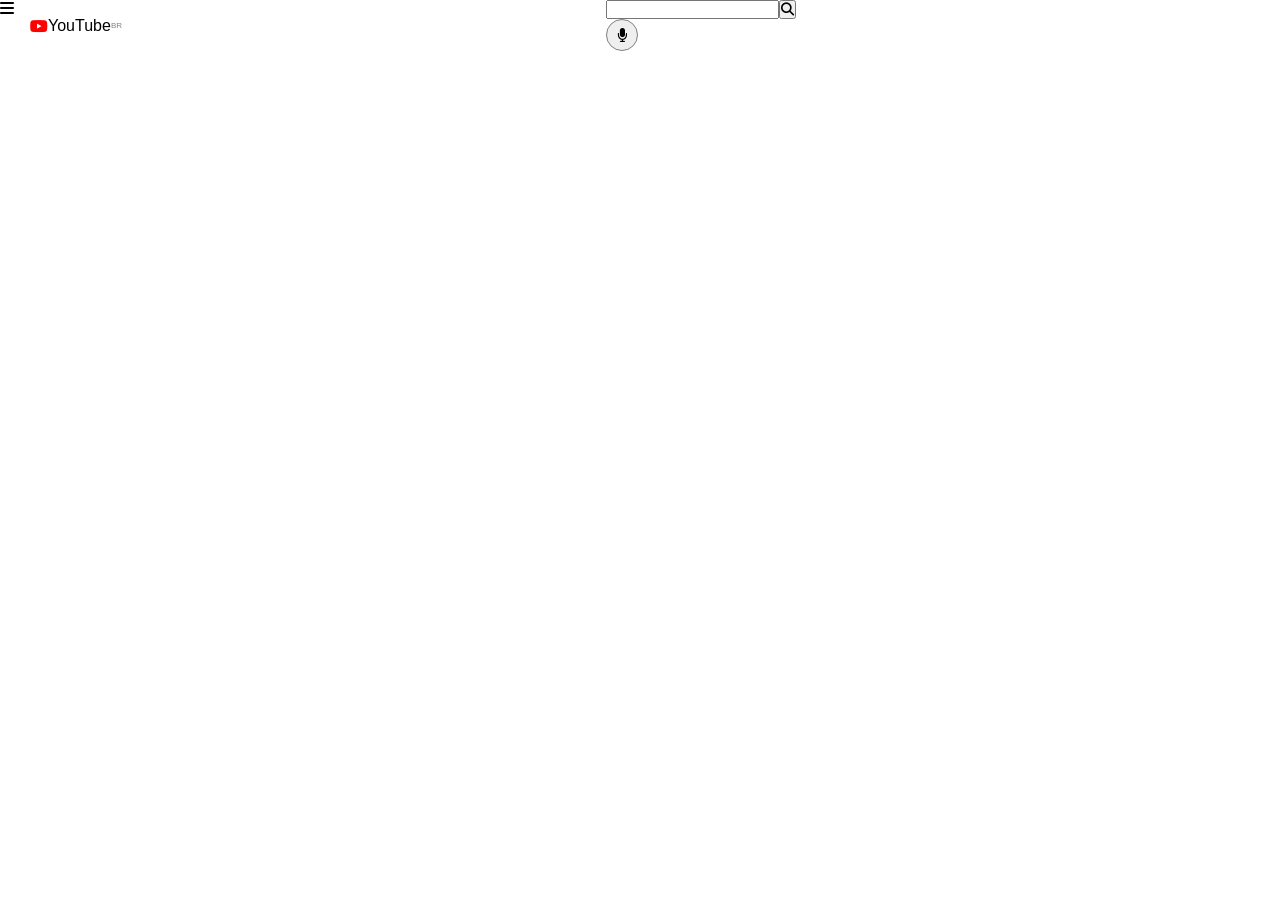
==== index.html @ fc66c749 "Add files via upload" ====
<!DOCTYPE html>
<html lang="pt-br">
<head>
    <meta charset="UTF-8">
    <meta http-equiv="X-UA-Compatible" content="IE=edge">
    <meta name="viewport" content="width=device-width, initial-scale=1.0">
    <title>YouTube</title>
    <link rel="stylesheet" href="https://cdnjs.cloudflare.com/ajax/libs/font-awesome/6.5.2/css/all.min.css">
    <link rel="stylesheet" href="style.css">
</head>
<body>
    <header class="cabecalho">

<div class="cabecalho-inicio">

    <i class="fa-solid fa-bars"></i>
    <div class="logotipo">
        <i class="fa-brands fa-youtube logotipo-icone"></i>
        
        <span class="logotipo-texto">YouTube</span>
        <span class="logotipo-pais">BR</span>
    </div> 

 
 
</div>


<div class="cabecalho-centro">
<div class="search">
    <input type="text" name="search" id="search-input">
    <button class="search-button">
        <i class="fa-solid fa-magnifying-glass"> </i>
    </button>
</div>
<button class="microphone">
    <i class="fa-solid fa-microphone"></i>
</button>
</div>


<div class="cabecalho-final"></div>

    </header>







    <script src="script.js"></script>
</body>
</html>
---- style.css ----
*{
    font-family: Roboto, Arial, sans-serif;
    margin: 0;
    padding: 0;
    box-sizing: border-box;
}
.cabecalho{
    
    display: flex;
    justify-content: space-between;
}

.cabecalho-inicio{
    display: flex;
    gap: 16px;
}

.logotipo{
    display: flex;
align-items: center;

}

.logotipo-icone{
    color: red;
}

.logotipo-pais{
    font-size: 8px;
color: gray;
}

.search{
    display: flex;
}

.search-input{
    border: 1px solid gray;
    outline: none;
    height: 32px;
    width: 300px;
    border-radius: 16px 0px 0px 16px;
}

.search-buttom{
    width: 50px;
    height: 32px;
    border-radius: 0px 16px 16px 0px;
}

.microphone{
    height: 32px;
    width: 32px;
    border: 1px solid gray;
    border-radius: 50%;
}
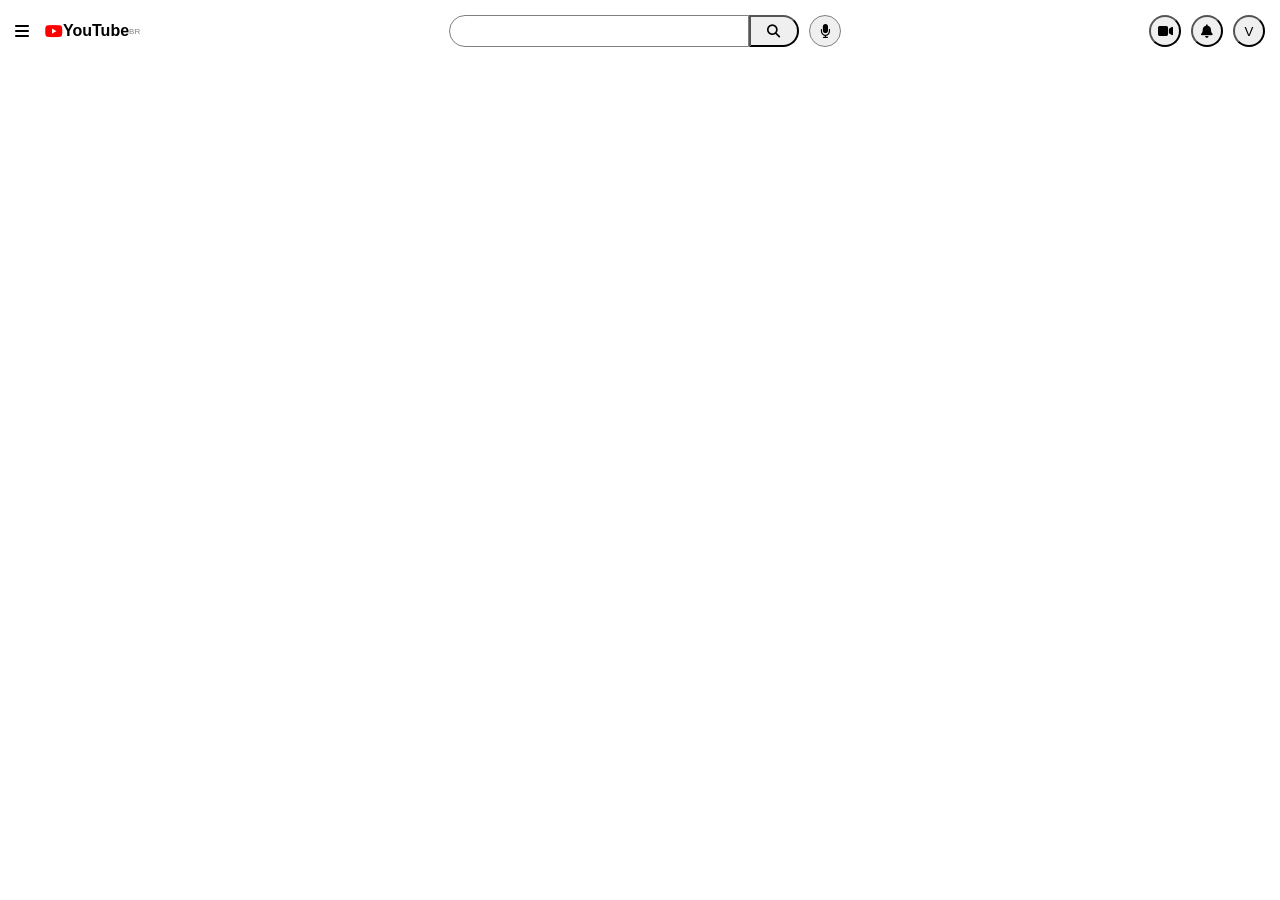
==== commit 24b6045b: "Add files via upload" ====
--- a/index.html
+++ b/index.html
@@ -1,5 +1,6 @@
 <!DOCTYPE html>
 <html lang="pt-br">
+
 <head>
     <meta charset="UTF-8">
     <meta http-equiv="X-UA-Compatible" content="IE=edge">
@@ -8,38 +9,52 @@
     <link rel="stylesheet" href="https://cdnjs.cloudflare.com/ajax/libs/font-awesome/6.5.2/css/all.min.css">
     <link rel="stylesheet" href="style.css">
 </head>
+
 <body>
     <header class="cabecalho">
 
-<div class="cabecalho-inicio">
+        <div class="cabecalho-inicio">
+            <i class="fa-solid fa-bars"></i>
 
-    <i class="fa-solid fa-bars"></i>
-    <div class="logotipo">
-        <i class="fa-brands fa-youtube logotipo-icone"></i>
-        
-        <span class="logotipo-texto">YouTube</span>
-        <span class="logotipo-pais">BR</span>
-    </div> 
+            <div class="logotipo">
 
- 
- 
-</div>
+                <i class="fa-brands fa-youtube logotipo-icone"></i>
+
+                <p class="logotipo-nome">YouTube</p>
+                <p class="logotipo-pais">BR</p>
+            </div>
 
 
-<div class="cabecalho-centro">
-<div class="search">
-    <input type="text" name="search" id="search-input">
-    <button class="search-button">
-        <i class="fa-solid fa-magnifying-glass"> </i>
-    </button>
-</div>
-<button class="microphone">
-    <i class="fa-solid fa-microphone"></i>
-</button>
-</div>
+
+        </div>
 
 
-<div class="cabecalho-final"></div>
+        <div class="cabecalho-centro">
+            <div class="search">
+                <input type="text" name="search" class="search-input">
+                <button class="search-button">
+                    <i class="fa-solid fa-magnifying-glass"> </i>
+                </button>
+            </div>
+            <button class="microphone" title="microphone">
+                <i class="fa-solid fa-microphone"></i>
+            </button>
+        </div>
+
+
+        <div class="cabecalho-final">
+
+            <button class="logotipo-video" title="Criar">
+                <i class="fa-solid fa-video"></i>
+            </button>
+            <button class="logotipo-notificacoes" title="Notificações">
+                <i class="fa-solid fa-bell"></i>
+
+
+            </button>
+            <button class="logotipo-conta" title="Sua conta">V</button>
+
+        </div>
 
     </header>
 
@@ -51,4 +66,5 @@
 
     <script src="script.js"></script>
 </body>
+
 </html>
--- a/style.css
+++ b/style.css
@@ -6,20 +6,27 @@
     box-sizing: border-box;
 }
 .cabecalho{
-    
     display: flex;
     justify-content: space-between;
+    padding: 15px;
+    zoom: 150px;
 }
 
 .cabecalho-inicio{
     display: flex;
     gap: 16px;
+    align-items: center;
 }
 
 .logotipo{
     display: flex;
-align-items: center;
+    align-items: center;
 
+}
+
+
+.logotipo-nome{
+font-weight: bold;
 }
 
 .logotipo-icone{
@@ -29,6 +36,11 @@
 .logotipo-pais{
     font-size: 8px;
 color: gray;
+}
+
+.cabecalho-centro{
+    display: flex;
+    gap: 10px;
 }
 
 .search{
@@ -43,7 +55,7 @@
     border-radius: 16px 0px 0px 16px;
 }
 
-.search-buttom{
+.search-button {
     width: 50px;
     height: 32px;
     border-radius: 0px 16px 16px 0px;
@@ -54,4 +66,65 @@
     width: 32px;
     border: 1px solid gray;
     border-radius: 50%;
-}+}
+
+.microphone:hover{
+    background-color: gray;
+    color: aliceblue;
+
+}
+
+.logotipo-icone{
+    color: red;
+}
+
+.logotipo-conta:hover{
+background-color: gray;
+color: aliceblue;
+}
+
+.logotipo-notificacoes:hover{
+    background-color: gray;
+    color: aliceblue;
+}
+
+.logotipo-video:hover {
+background-color: gray;
+color: aliceblue;
+}
+
+
+.logotipo-video {
+height: 32px;
+width: 32px;
+border-radius: 50%;
+
+}
+
+.logotipo-notificacoes{
+    width: 32px;
+    height: 32px;
+    border-radius: 16px;
+
+}
+
+.logotipo-pais{
+    font-size: 8px;
+    color: gray;
+}
+
+
+.cabecalho-final{
+    display: flex;
+    background-color: white;
+    gap: 10px;
+}
+
+
+.logotipo-conta{
+    width: 32px;
+    height: 32px;
+    border-radius: 16px;
+}
+
+
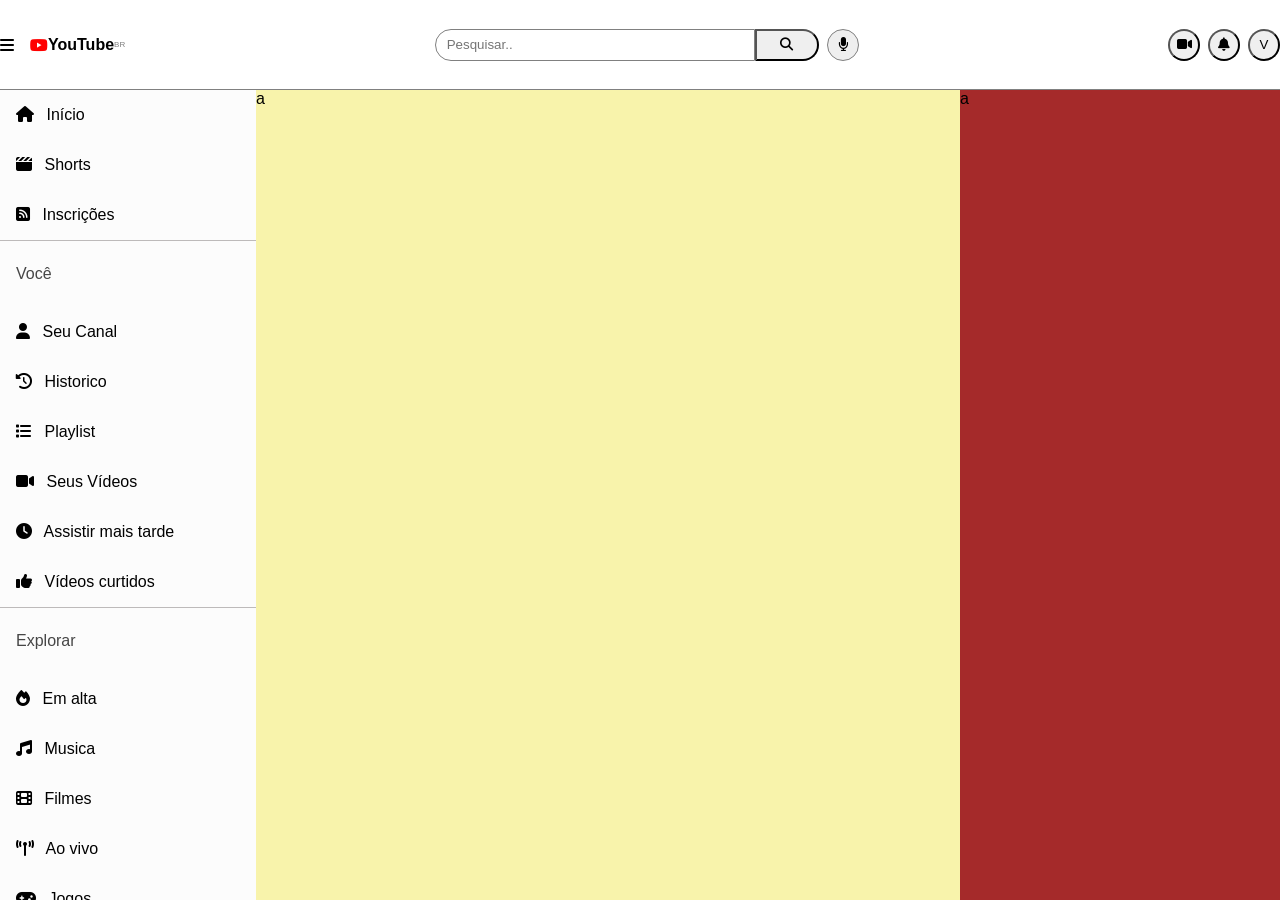
==== commit a0ddc09c: "Add files via upload" ====
--- a/index.html
+++ b/index.html
@@ -31,7 +31,8 @@
 
         <div class="cabecalho-centro">
             <div class="search">
-                <input type="text" name="search" class="search-input">
+
+                <input type="text" name="search" class="search-input" id="busca" placeholder="   Pesquisar..">
                 <button class="search-button">
                     <i class="fa-solid fa-magnifying-glass"> </i>
                 </button>
@@ -57,7 +58,124 @@
         </div>
 
     </header>
+    <main class="principal">
+        <div class="principal-sidebar">
+            <div class="sidebar-inicio">
+                <a>
+                    <a class="sidebar-button">
+                        <i class="fa-solid fa-house"></i>
+                        <span>Início</span>
+                    </a>
+                </a>
+                <a>
+                    <a class="sidebar-button">
+                        <i class="fa-solid fa-clapperboard"></i>
+                        <span>Shorts</span>
+                    </a>
+                </a>
+                <a>
+                    <a class="sidebar-button">
+                    <i class="fa-solid fa-square-rss"></i>
+                    <span>Inscrições</span>
+                </a>
+            </a>
 
+            </div>
+            <div class="sidebar-centro">
+                <span class="sidebar-titulo">Você</span>
+
+                <a>
+                    <a class="sidebar-button">
+                    <i class="fa-solid fa-user"></i>
+                    <span>Seu Canal</span>
+                </a>
+            </a>
+                <a>
+                    <a class="sidebar-button">
+                    <i class="fa-solid fa-clock-rotate-left"></i>
+                    <span>Historico</span>
+                </a>
+            </a>
+                <a>
+                    <a class="sidebar-button">
+                    <i class="fa-solid fa-list"></i>
+                    <span>Playlist</span>
+                </a>
+            </a>
+                <a>
+                    <a class="sidebar-button">
+                    <i class="fa-solid fa-video"></i>
+                    <span>Seus Vídeos</span>
+                </a>
+            </a>
+                <a>
+                    <a class="sidebar-button">
+                    <i class="fa-solid fa-clock"></i>
+                    <span>Assistir mais tarde</span>
+                </a>
+            </a>
+                <a>
+                    <a class="sidebar-button">
+                    <i class="fa-solid fa-thumbs-up"></i>
+                    <span>Vídeos curtidos</span>
+                </a>
+            </a>
+            </div>
+            <div class="sidebar-final">
+                <span class="sidebar-titulo">Explorar</span>
+
+                <a>
+                    <a class="sidebar-button">
+                    <i class="fa-solid fa-fire"></i>
+                    <span>Em alta</span>
+                </a>
+            </a>
+                <a>
+                    <a class="sidebar-button">
+                    <i class="fa-solid fa-music"></i>
+                    <span>Musica</span>
+                </a>
+            </a>
+                <a>
+                    <a class="sidebar-button">
+                    <i class="fa-solid fa-film"></i>
+                    <span>Filmes</span>
+                </a>
+            </a>
+                <a>
+                    <a class="sidebar-button">
+                    <i class="fa-solid fa-tower-broadcast"></i>
+                    <span>Ao vivo</span>
+                </a>
+            </a>
+                <a>
+                    <a class="sidebar-button">
+                    <i class="fa-solid fa-gamepad"></i>
+                    <span>Jogos</span>
+                </a>
+            </a>
+                <a>
+                    <a class="sidebar-button">
+                    <i class="fa-solid fa-newspaper"></i>
+                    <span>Notícias</span>
+                </a>
+            </a>
+
+            <a>
+                <a class="sidebar-button">
+                <i class="fa-solid fa-trophy"></i>
+                <span>Esportes</span>
+            </a>
+        </a>
+
+
+            </div>
+
+
+        </div>
+        <div class="principal-video">a</div>
+        <div class="principal-recomendados">a</div>
+    </main>
 
 
 
--- a/style.css
+++ b/style.css
@@ -1,3 +1,7 @@
+html, body{
+    font-size: 16px;
+}
+
 
 *{
     font-family: Roboto, Arial, sans-serif;
@@ -8,13 +12,14 @@
 .cabecalho{
     display: flex;
     justify-content: space-between;
-    padding: 15px;
-    zoom: 150px;
+    border-bottom: 1px solid gray;
+    height: 10vh;
+  
 }
 
 .cabecalho-inicio{
     display: flex;
-    gap: 16px;
+    gap: 1rem;
     align-items: center;
 }
 
@@ -24,6 +29,18 @@
 
 }
 
+.sidebar-button{
+padding: 16px;
+border-radius: 20px;
+}
+
+.sidebar-button > i {
+    margin-right: 8px;
+}
+
+.sidebar-button:hover{
+background-color: rgb(201, 198, 198);
+}
 
 .logotipo-nome{
 font-weight: bold;
@@ -34,13 +51,14 @@
 }
 
 .logotipo-pais{
-    font-size: 8px;
+    font-size: 0.5rem;
 color: gray;
 }
 
 .cabecalho-centro{
     display: flex;
-    gap: 10px;
+    gap: 0.5rem;
+    align-items: center;
 }
 
 .search{
@@ -50,20 +68,20 @@
 .search-input{
     border: 1px solid gray;
     outline: none;
-    height: 32px;
-    width: 300px;
-    border-radius: 16px 0px 0px 16px;
+    height: 2rem;
+    width: 20rem;
+    border-radius: 1rem 0px 0px 1rem;
 }
 
 .search-button {
-    width: 50px;
-    height: 32px;
-    border-radius: 0px 16px 16px 0px;
+    width: 4rem;
+    height: 2rem;
+    border-radius: 0px 1rem 1rem 0px;
 }
 
 .microphone{
-    height: 32px;
-    width: 32px;
+    height: 2rem;
+    width: 2rem;
     border: 1px solid gray;
     border-radius: 50%;
 }
@@ -95,21 +113,21 @@
 
 
 .logotipo-video {
-height: 32px;
-width: 32px;
+height: 2rem;
+width: 2rem;
 border-radius: 50%;
 
 }
 
 .logotipo-notificacoes{
-    width: 32px;
-    height: 32px;
-    border-radius: 16px;
+    width: 2rem;
+    height: 2rem;
+    border-radius: 1rem;
 
 }
 
 .logotipo-pais{
-    font-size: 8px;
+    font-size: 0.5rem;
     color: gray;
 }
 
@@ -117,14 +135,54 @@
 .cabecalho-final{
     display: flex;
     background-color: white;
-    gap: 10px;
+    gap: 0.5rem;
+    align-items: center;
 }
 
 
 .logotipo-conta{
-    width: 32px;
-    height: 32px;
-    border-radius: 16px;
+    width: 2rem;
+    height: 2rem;
+    border-radius: 1rem;
 }
 
+/* CSS DO MAIN */
+.principal{
+background-color: beige;
+height: 90vh;
+display: flex;
+}
 
+.principal-sidebar{
+    background-color: rgb(252, 252, 252);
+
+    width: 20vw;
+    overflow-y: auto;
+}
+
+.principal-video{
+    background-color: rgb(248, 243, 171);
+    width: 55vw;
+}
+
+.principal-recomendados{
+    background-color: brown;
+    width: 25vw;
+}
+
+.sidebar-inicio, .sidebar-centro, .sidebar-final{
+display: flex;
+flex-direction: column;
+}
+
+.sidebar-centro{
+    border-top: 1px solid rgb(189, 186, 186);
+    border-bottom: 1px solid rgb(189, 186, 186);
+}
+
+.sidebar-titulo{
+    padding: 16px;
+    margin: 8px 0;
+    color: rgb(70, 70, 70);
+}
+
